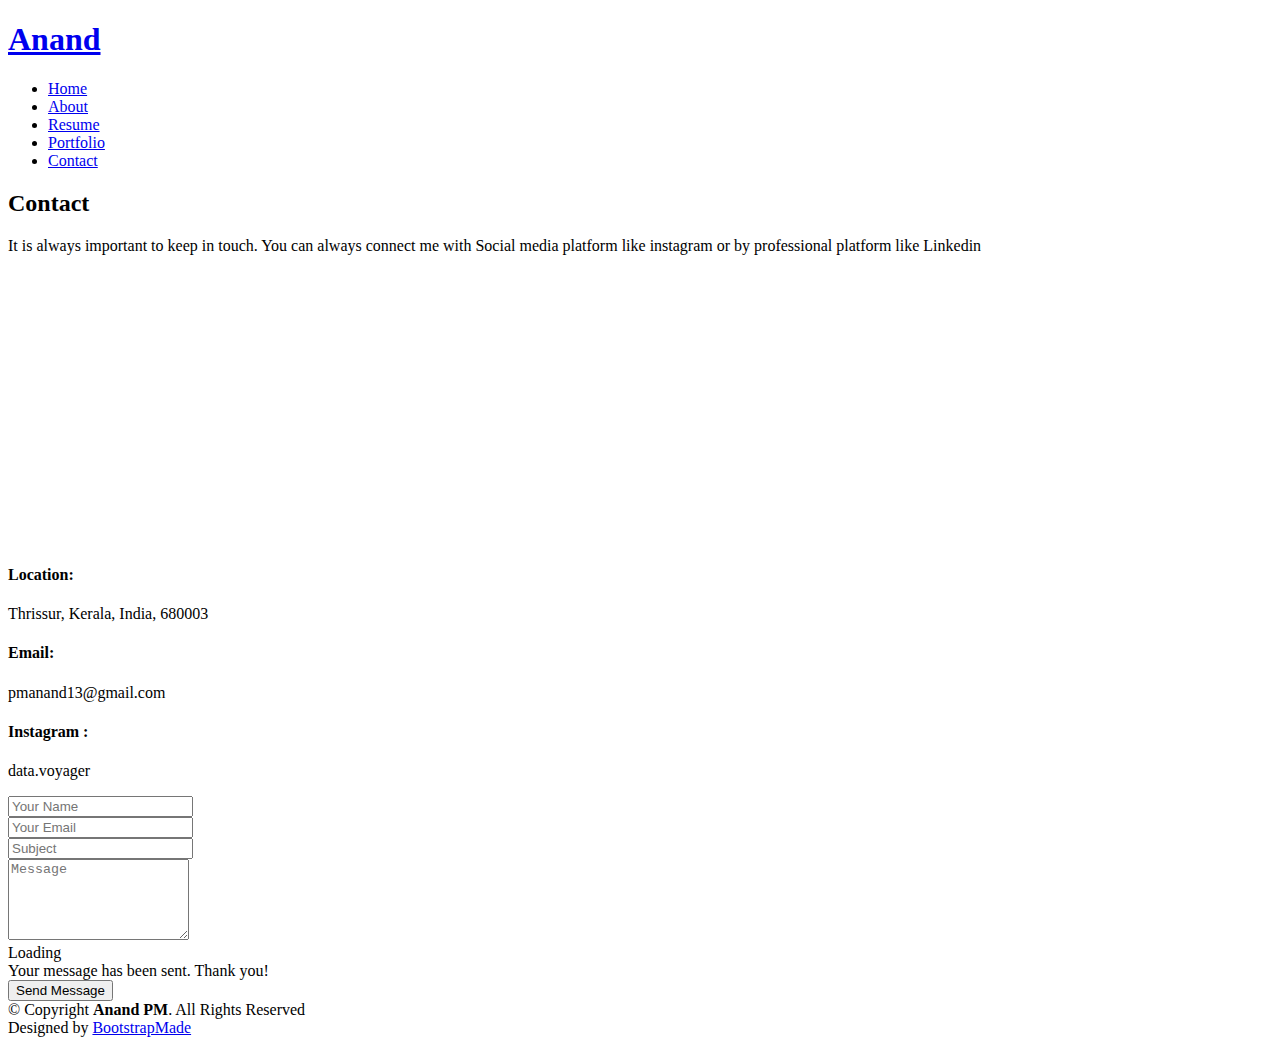
==== contact.html @ 6a1ed901 "kelly changed" ====
<!DOCTYPE html>
<html lang="en">

<head>
  <meta charset="utf-8">
  <meta content="width=device-width, initial-scale=1.0" name="viewport">

  <title>Contact - Anand PM</title>
  <meta content="" name="description">
  <meta content="" name="keywords">

  <!-- Favicons -->
  <link href="assets/img/favicon.png" rel="icon">
  <link href="assets/img/apple-touch-icon.png" rel="apple-touch-icon">

  <!-- Google Fonts -->
  <link href="https://fonts.googleapis.com/css?family=Open+Sans:300,300i,400,400i,600,600i,700,700i|Raleway:300,300i,400,400i,500,500i,600,600i,700,700i|Poppins:300,300i,400,400i,500,500i,600,600i,700,700i" rel="stylesheet">

  <!-- Vendor CSS Files -->
  <link href="assets/vendor/aos/aos.css" rel="stylesheet">
  <link href="assets/vendor/bootstrap/css/bootstrap.min.css" rel="stylesheet">
  <link href="assets/vendor/bootstrap-icons/bootstrap-icons.css" rel="stylesheet">
  <link href="assets/vendor/boxicons/css/boxicons.min.css" rel="stylesheet">
  <link href="assets/vendor/glightbox/css/glightbox.min.css" rel="stylesheet">
  <link href="assets/vendor/swiper/swiper-bundle.min.css" rel="stylesheet">

  <!-- Template Main CSS File -->
  <link href="assets/css/style.css" rel="stylesheet">

  <!-- =======================================================
  * Template Name: Kelly - v4.3.0
  * Template URL: https://bootstrapmade.com/kelly-free-bootstrap-cv-resume-html-template/
  * Author: BootstrapMade.com
  * License: https://bootstrapmade.com/license/
  ======================================================== -->
</head>

<body>

  <!-- ======= Header ======= -->
  <header id="header" class="fixed-top">
    <div class="container-fluid d-flex justify-content-between align-items-center">

      <h1 class="logo me-auto me-lg-0"><a href="about.html">Anand</a></h1>
      <!-- Uncomment below if you prefer to use an image logo -->
      <!-- <a href="index.html" class="logo"><img src="assets/img/logo.png" alt="" class="img-fluid"></a>-->

      <nav id="navbar" class="navbar order-last order-lg-0">
        <ul>
          <li><a href="index.html">Home</a></li>
          <li><a href="about.html">About</a></li>
          <li><a href="resume.html">Resume</a></li>
          <li><a href="portfolio.html">Portfolio</a></li>
          <li><a class="active" href="contact.html">Contact</a></li>
        </ul>
        <i class="bi bi-list mobile-nav-toggle"></i>
      </nav><!-- .navbar -->

      <div class="header-social-links">
        <a href="https://twitter.com/anandpm13" class="twitter"><i class="bi bi-twitter"></i></a>
        <a href="https://www.facebook.com/pmanand16" class="facebook"><i class="bi bi-facebook"></i></a>
        <a href="https://www.instagram.com/data.voyager/" class="instagram"><i class="bi bi-instagram"></i></a>
        <a href="https://www.linkedin.com/in/anand-pm/" class="linkedin"><i class="bi bi-linkedin"></i></i></a>
      </div>

    </div>

  </header><!-- End Header -->

  <main id="main">

    <!-- ======= Contact Section ======= -->
    <section id="contact" class="contact">
      <div class="container" data-aos="fade-up">

        <div class="section-title">
          <h2>Contact</h2>
          <p>It is always important to keep in touch. You can always connect me with Social media platform like instagram or by professional platform like Linkedin</p>
        </div>

        <div style="width: 100%"><iframe width="100%" height="270" frameborder="0" scrolling="no" marginheight="0" marginwidth="0" src="https://maps.google.com/maps?width=100%25&amp;height=270&amp;hl=en&amp;q=Thrissur,%20Kerala,%20India+(My%20home%20town)&amp;t=&amp;z=14&amp;ie=UTF8&amp;iwloc=B&amp;output=embed"></iframe></div>

        <div class="row mt-5">

          <div class="col-lg-4">
            <div class="info">
              <div class="address">
                <i class="bi bi-geo-alt"></i>
                <h4>Location:</h4>
                <p>Thrissur, Kerala, India, 680003</p>
              </div>

              <div class="email">
                <i class="bi bi-envelope"></i>
                <h4>Email:</h4>
                <p>pmanand13@gmail.com</p>
              </div>

              <div class="phone">
                <i class="bi bi-instagram"></i>
                <h4>Instagram :</h4>
                <p>data.voyager</p>
              </div>

            </div>

          </div>

          <div class="col-lg-8 mt-5 mt-lg-0">

            <form action="forms/contact.php" method="post" role="form" class="php-email-form">
              <div class="row">
                <div class="col-md-6 form-group">
                  <input type="text" name="name" class="form-control" id="name" placeholder="Your Name" required>
                </div>
                <div class="col-md-6 form-group mt-3 mt-md-0">
                  <input type="email" class="form-control" name="email" id="email" placeholder="Your Email" required>
                </div>
              </div>
              <div class="form-group mt-3">
                <input type="text" class="form-control" name="subject" id="subject" placeholder="Subject" required>
              </div>
              <div class="form-group mt-3">
                <textarea class="form-control" name="message" rows="5" placeholder="Message" required></textarea>
              </div>
              <div class="my-3">
                <div class="loading">Loading</div>
                <div class="error-message"></div>
                <div class="sent-message">Your message has been sent. Thank you!</div>
              </div>
              <div class="text-center"><button type="submit">Send Message</button></div>
            </form>

          </div>

        </div>

      </div>
    </section><!-- End Contact Section -->

  </main><!-- End #main -->

  <!-- ======= Footer ======= -->
  <footer id="footer">
    <div class="container">
      <div class="copyright">
        &copy; Copyright <strong><span>Anand PM</span></strong>. All Rights Reserved
      </div>
      <div class="credits">
        <!-- All the links in the footer should remain intact. -->
        <!-- You can delete the links only if you purchased the pro version. -->
        <!-- Licensing information: https://bootstrapmade.com/license/ -->
        <!-- Purchase the pro version with working PHP/AJAX contact form: https://bootstrapmade.com/kelly-free-bootstrap-cv-resume-html-template/ -->
        Designed by <a href="https://bootstrapmade.com/">BootstrapMade</a>
      </div>
    </div>
  </footer><!-- End  Footer -->

  <div id="preloader"></div>
  <a href="#" class="back-to-top d-flex align-items-center justify-content-center"><i class="bi bi-arrow-up-short"></i></a>

  <!-- Vendor JS Files -->
  <script src="assets/vendor/aos/aos.js"></script>
  <script src="assets/vendor/bootstrap/js/bootstrap.bundle.min.js"></script>
  <script src="assets/vendor/glightbox/js/glightbox.min.js"></script>
  <script src="assets/vendor/isotope-layout/isotope.pkgd.min.js"></script>
  <script src="assets/vendor/php-email-form/validate.js"></script>
  <script src="assets/vendor/purecounter/purecounter.js"></script>
  <script src="assets/vendor/swiper/swiper-bundle.min.js"></script>
  <script src="assets/vendor/waypoints/noframework.waypoints.js"></script>

  <!-- Template Main JS File -->
  <script src="assets/js/main.js"></script>

</body>

</html>
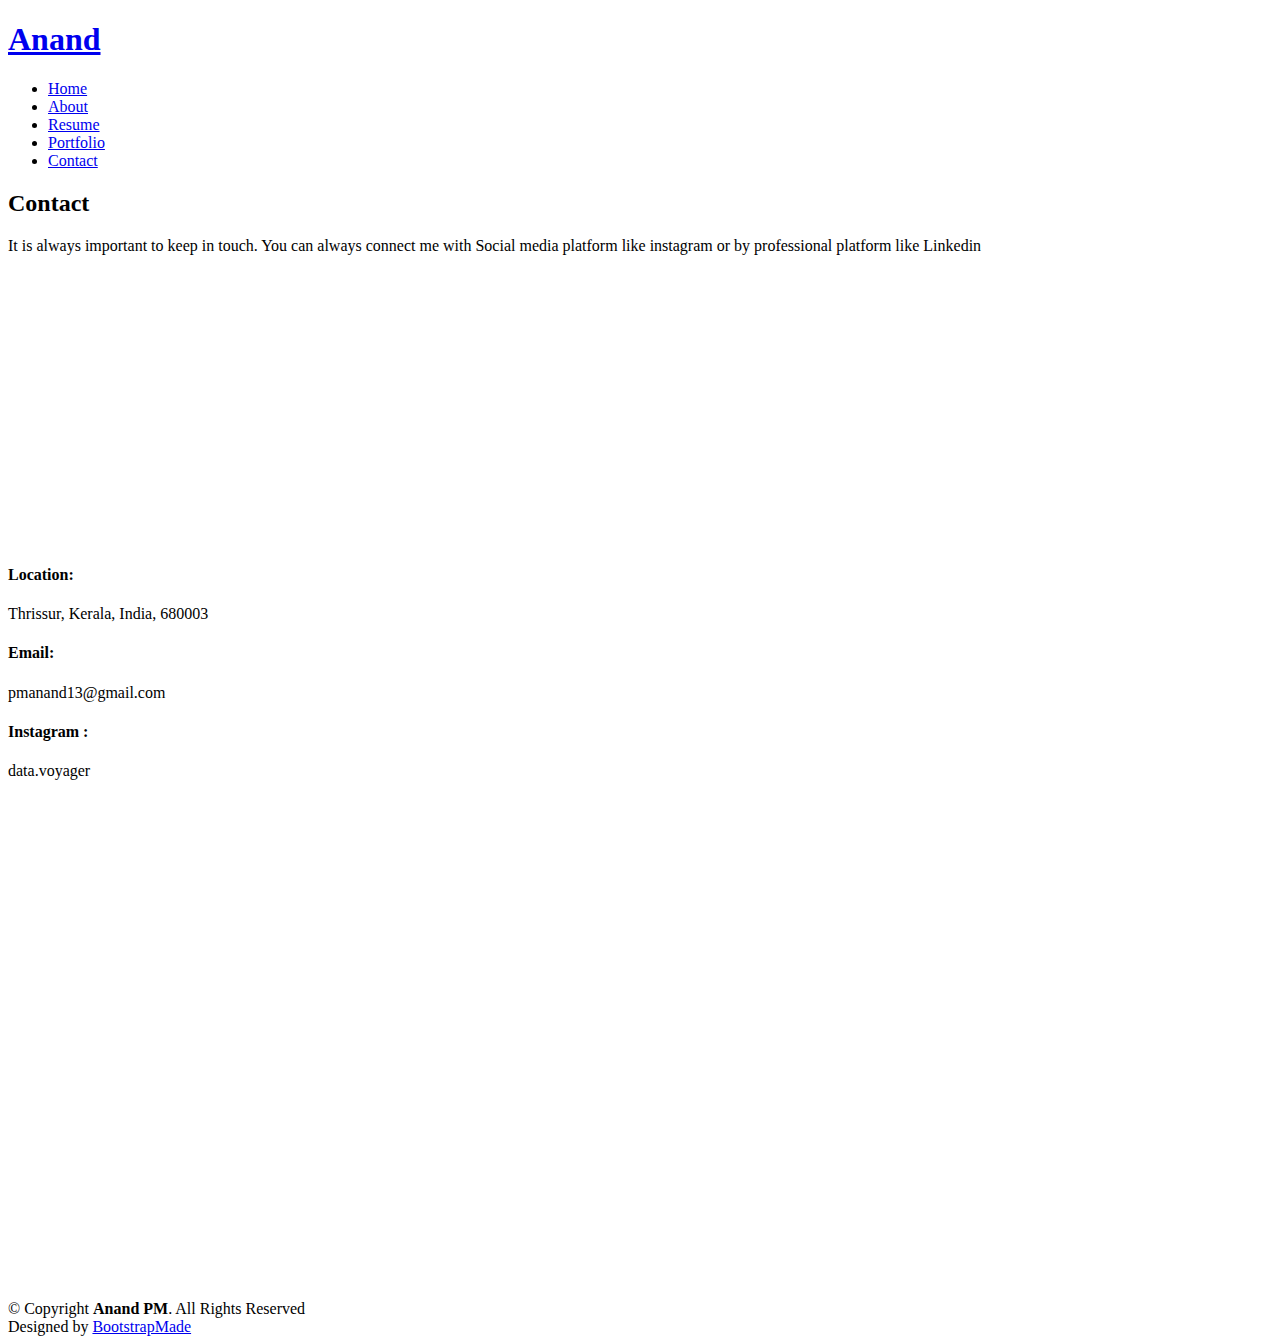
==== commit 072e2950: "contact created" ====
--- a/contact.html
+++ b/contact.html
@@ -95,7 +95,7 @@
                 <h4>Email:</h4>
                 <p>pmanand13@gmail.com</p>
               </div>
-
+              
               <div class="phone">
                 <i class="bi bi-instagram"></i>
                 <h4>Instagram :</h4>
@@ -108,30 +108,8 @@
 
           <div class="col-lg-8 mt-5 mt-lg-0">
 
-            <form action="forms/contact.php" method="post" role="form" class="php-email-form">
-              <div class="row">
-                <div class="col-md-6 form-group">
-                  <input type="text" name="name" class="form-control" id="name" placeholder="Your Name" required>
-                </div>
-                <div class="col-md-6 form-group mt-3 mt-md-0">
-                  <input type="email" class="form-control" name="email" id="email" placeholder="Your Email" required>
-                </div>
-              </div>
-              <div class="form-group mt-3">
-                <input type="text" class="form-control" name="subject" id="subject" placeholder="Subject" required>
-              </div>
-              <div class="form-group mt-3">
-                <textarea class="form-control" name="message" rows="5" placeholder="Message" required></textarea>
-              </div>
-              <div class="my-3">
-                <div class="loading">Loading</div>
-                <div class="error-message"></div>
-                <div class="sent-message">Your message has been sent. Thank you!</div>
-              </div>
-              <div class="text-center"><button type="submit">Send Message</button></div>
-            </form>
-
-          </div>
+            <iframe src="https://docs.google.com/forms/d/e/1FAIpQLSfSbhWTWrVrIdEvA7qIBE3zXuYGMtyAWAgFTtjlvzl5LhccHg/viewform?embedded=true" width="640" height="500" frameborder="0" marginheight="0" marginwidth="0">Loading…</iframe>
+          
 
         </div>
 
